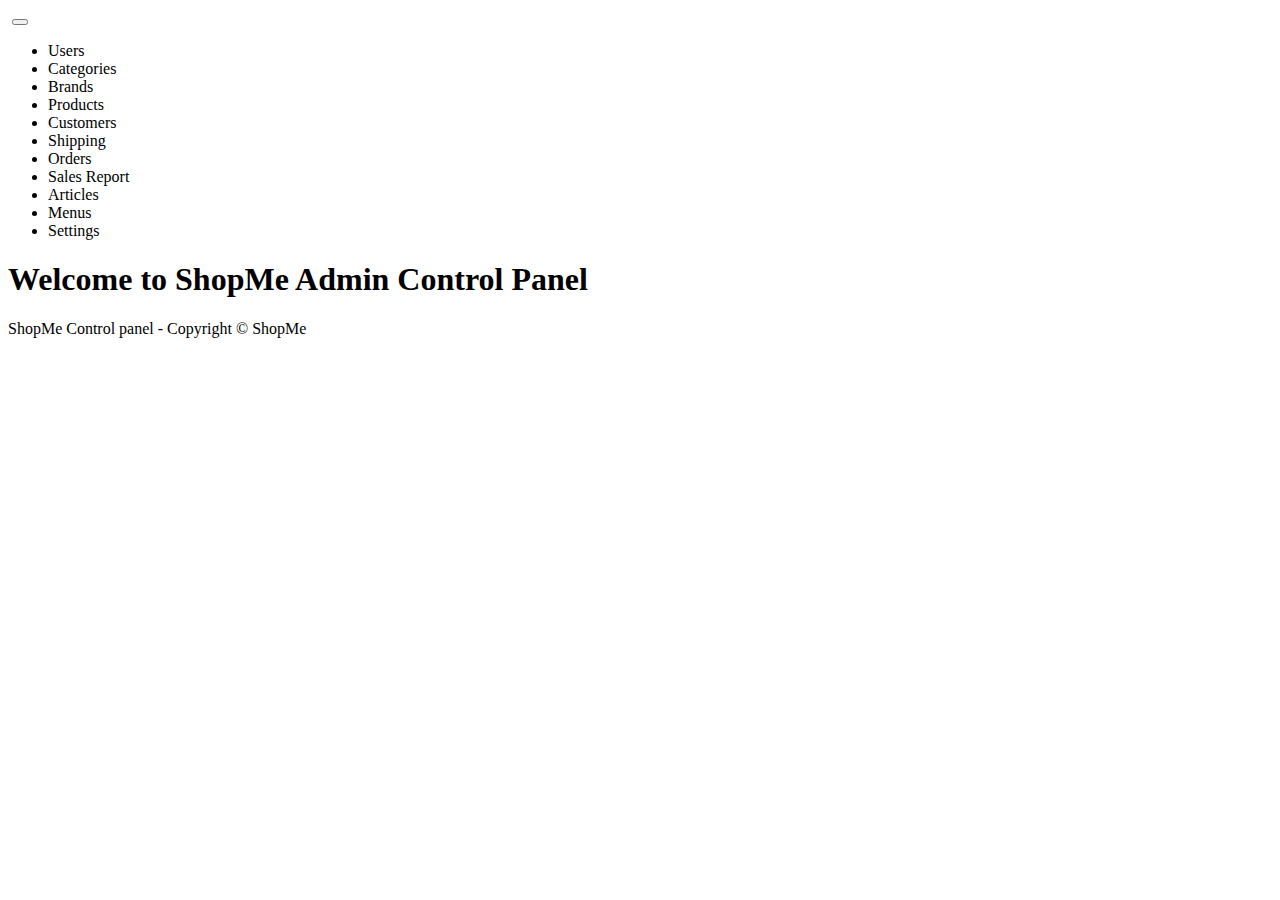
==== src/main/resources/templates/index.html @ 57b87066 "first commit" ====
<!DOCTYPE html>
<html xmlns:th="http://www.thymeleaf.org">
<head>
    <meta http-equiv="Content-Type" content="text/html" charset="UTF-8" />
    <meta name="viewport" content="width=device-width, initial-scale=1.0, minimum-scale=1.0" />
    <title>Home - ShopMe Admin</title>
    <link rel="stylesheet" type="text/css" th:href="@{/webjars/bootstrap/css/bootstrap.min.css}" >
    <script type="text/javascript" th:src="@{/webjars/jquery/jquery.min.js}"></script>
    <script type="text/javascript" th:src="@{/webjars/bootstrap/js/bootstrap.min.js}"></script>
</head>
<body>
    <div class="container-fluid">

        <div>
            <nav class="navbar navbar-expand-lg bg-dark navbar-dark">
                <a class="navbar-brand" th:href="@{/}">
                    <img th:src="@{/images/shopmeadminlogo.png}" />
                </a>
                <button class="navbar-toggler" type="button" data-bs-toggle="collapse" data-bs-target="#topNavbar">
                    <span class="navbar-toggler-icon"></span>
                </button>

                <div class="collapse navbar-collapse" id="topNavbar">
                    <ul class="navbar-nav">
                        <li class="nav-item">
                            <a class="nav-link" th:href="@{/users}">Users</a>
                        </li>
                        <li class="nav-item">
                            <a class="nav-link" th:href="@{/categories}">Categories</a>
                        </li>
                        <li class="nav-item">
                            <a class="nav-link" th:href="@{/brands}">Brands</a>
                        </li>
                        <li class="nav-item">
                            <a class="nav-link" th:href="@{/products}">Products</a>
                        </li>
                        <li class="nav-item">
                            <a class="nav-link" th:href="@{/customers}">Customers</a>
                        </li>
                        <li class="nav-item">
                            <a class="nav-link" th:href="@{/shipping}">Shipping</a>
                        </li>
                        <li class="nav-item">
                            <a class="nav-link" th:href="@{/orders}">Orders</a>
                        </li>
                        <li class="nav-item">
                            <a class="nav-link" th:href="@{/report}">Sales Report</a>
                        </li>
                        <li class="nav-item">
                            <a class="nav-link" th:href="@{/articles}">Articles</a>
                        </li>
                        <li class="nav-item">
                            <a class="nav-link" th:href="@{/menus}">Menus</a>
                        </li>
                        <li class="nav-item">
                            <a class="nav-link" th:href="@{/settings}">Settings</a>
                        </li>

                    </ul>
                </div>
            </nav>
        </div>

        <div>
            <h1>Welcome to ShopMe Admin Control Panel</h1>
        </div>

        <div>
            <p>ShopMe Control panel - Copyright &copy; ShopMe</p>
        </div>

    </div>
</body>
</html>
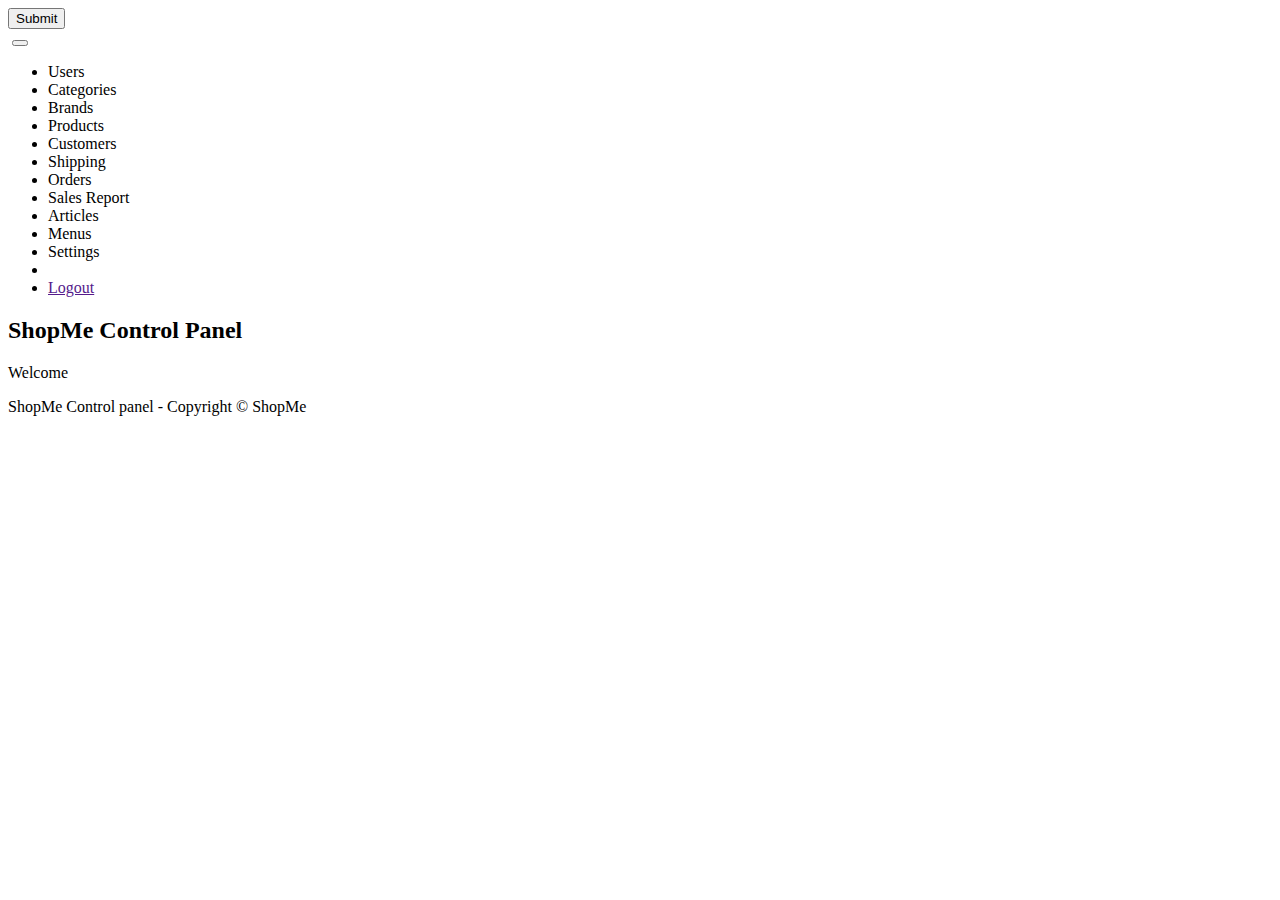
==== commit 2f62fec6: "User Authentication and Authorization Module" ====
--- a/src/main/resources/templates/index.html
+++ b/src/main/resources/templates/index.html
@@ -1,17 +1,26 @@
 <!DOCTYPE html>
-<html xmlns:th="http://www.thymeleaf.org">
+<html xmlns:th="http://www.thymeleaf.org"
+      xmlns:sec="https://www.thymeleaf.org/thymeleaf-extras-springsecurity5">
 <head>
     <meta http-equiv="Content-Type" content="text/html" charset="UTF-8" />
     <meta name="viewport" content="width=device-width, initial-scale=1.0, minimum-scale=1.0" />
     <title>Home - ShopMe Admin</title>
     <link rel="stylesheet" type="text/css" th:href="@{/webjars/bootstrap/css/bootstrap.min.css}" >
+    <link rel="stylesheet" type="text/css" th:href="@{/fontawesome/all.css}" />
+    <link rel="stylesheet" type="text/css" th:href="@{/style.css}" />
     <script type="text/javascript" th:src="@{/webjars/jquery/jquery.min.js}"></script>
+    <script type="text/javascript" th:src="@{/webjars/popper.js/2.9.2/umd/popper.js}"></script>
     <script type="text/javascript" th:src="@{/webjars/bootstrap/js/bootstrap.min.js}"></script>
 </head>
 <body>
     <div class="container-fluid">
 
         <div>
+
+            <form th:action="@{/logout}" method="post" th:hidden="true" name="logoutForm">
+                <input type="submit" />
+            </form>
+
             <nav class="navbar navbar-expand-lg bg-dark navbar-dark">
                 <a class="navbar-brand" th:href="@{/}">
                     <img th:src="@{/images/shopmeadminlogo.png}" />
@@ -22,47 +31,73 @@
 
                 <div class="collapse navbar-collapse" id="topNavbar">
                     <ul class="navbar-nav">
-                        <li class="nav-item">
+
+                        <li class="nav-item" sec:authorize="hasAuthority('Admin')">
                             <a class="nav-link" th:href="@{/users}">Users</a>
                         </li>
-                        <li class="nav-item">
+
+                        <li class="nav-item" sec:authorize="hasAnyAuthority('Admin', 'Editor')">
                             <a class="nav-link" th:href="@{/categories}">Categories</a>
                         </li>
-                        <li class="nav-item">
+
+                        <li class="nav-item" sec:authorize="hasAnyAuthority('Admin', 'Editor')">
                             <a class="nav-link" th:href="@{/brands}">Brands</a>
                         </li>
-                        <li class="nav-item">
+
+                        <li class="nav-item" sec:authorize="hasAnyAuthority('Admin',
+                        'Salesperson', 'Editor', 'Shipper')">
                             <a class="nav-link" th:href="@{/products}">Products</a>
                         </li>
-                        <li class="nav-item">
+
+                        <li class="nav-item" sec:authorize="hasAnyAuthority('Admin', 'Salesperson')">
                             <a class="nav-link" th:href="@{/customers}">Customers</a>
                         </li>
-                        <li class="nav-item">
+
+                        <li class="nav-item" sec:authorize="hasAnyAuthority('Admin', 'Salesperson')">
                             <a class="nav-link" th:href="@{/shipping}">Shipping</a>
                         </li>
-                        <li class="nav-item">
+
+                        <li class="nav-item" sec:authorize="hasAnyAuthority('Admin', 'Salesperson', 'Shipper')">
                             <a class="nav-link" th:href="@{/orders}">Orders</a>
                         </li>
-                        <li class="nav-item">
-                            <a class="nav-link" th:href="@{/report}">Sales Report</a>
+
+                        <li class="nav-item" sec:authorize="hasAnyAuthority('Admin', 'Salesperson')">
+                            <a class="nav-link" th:href="@{/reports}">Sales Report</a>
                         </li>
-                        <li class="nav-item">
+
+                        <li class="nav-item" sec:authorize="hasAnyAuthority('Admin', 'Editor')">
                             <a class="nav-link" th:href="@{/articles}">Articles</a>
                         </li>
-                        <li class="nav-item">
+
+                        <li class="nav-item" sec:authorize="hasAnyAuthority('Admin', 'Editor')">
                             <a class="nav-link" th:href="@{/menus}">Menus</a>
                         </li>
-                        <li class="nav-item">
-                            <a class="nav-link" th:href="@{/settings}">Settings</a>
+
+                        <li class="nav-item" sec:authorize="hasAnyAuthority('Admin')">
+                            <a class="nav-link" th:href="@{/settings}"
+                               sec:authorize="hasAuthority('Admin')">Settings</a>
                         </li>
 
+                        <li>
+                            <span class="fas fa-user fa-2x icon-silver"></span>
+                        </li>
+
+                        <li class="nav-item dropdown">
+                            <a class="nav-link dropdown-toggle" data-bs-toggle="dropdown"
+                            th:href="@{/account}" th:text="${fullName}"></a>
+                            <div class="dropdown-menu">
+                                <a class="dropdown-item" id="logoutLink" href="">Logout</a>
+                            </div>
+                        </li>
                     </ul>
                 </div>
             </nav>
         </div>
 
         <div>
-            <h1>Welcome to ShopMe Admin Control Panel</h1>
+            <h2>ShopMe Control Panel</h2>
+            Welcome <a class="text-decoration-none" th:href="@{/account}" th:text="${fullName}"></a>
+            <span sec:authentication="principal.authorities"></span>
         </div>
 
         <div>
@@ -71,4 +106,32 @@
 
     </div>
 </body>
+
+<script type="text/javascript">
+    $(document).ready(function () {
+        $("#logoutLink").on("click", function (e) {
+            e.preventDefault();
+            document.logoutForm.submit();
+        });
+
+        customizeDropDownMenu();
+    });
+
+    function customizeDropDownMenu() {
+
+        $(".navbar .dropdown").hover(
+            function () {
+                $(this).find('.dropdown-menu').first().stop(true, true).delay(250).slideDown();
+            },
+            function () {
+                $(this).find('.dropdown-menu').first().stop(true, true).delay(100).slideUp();
+            });
+
+
+        $(".dropdown > a").click(function () {
+            location.href = this.href;
+        });
+    }
+</script>
+
 </html>